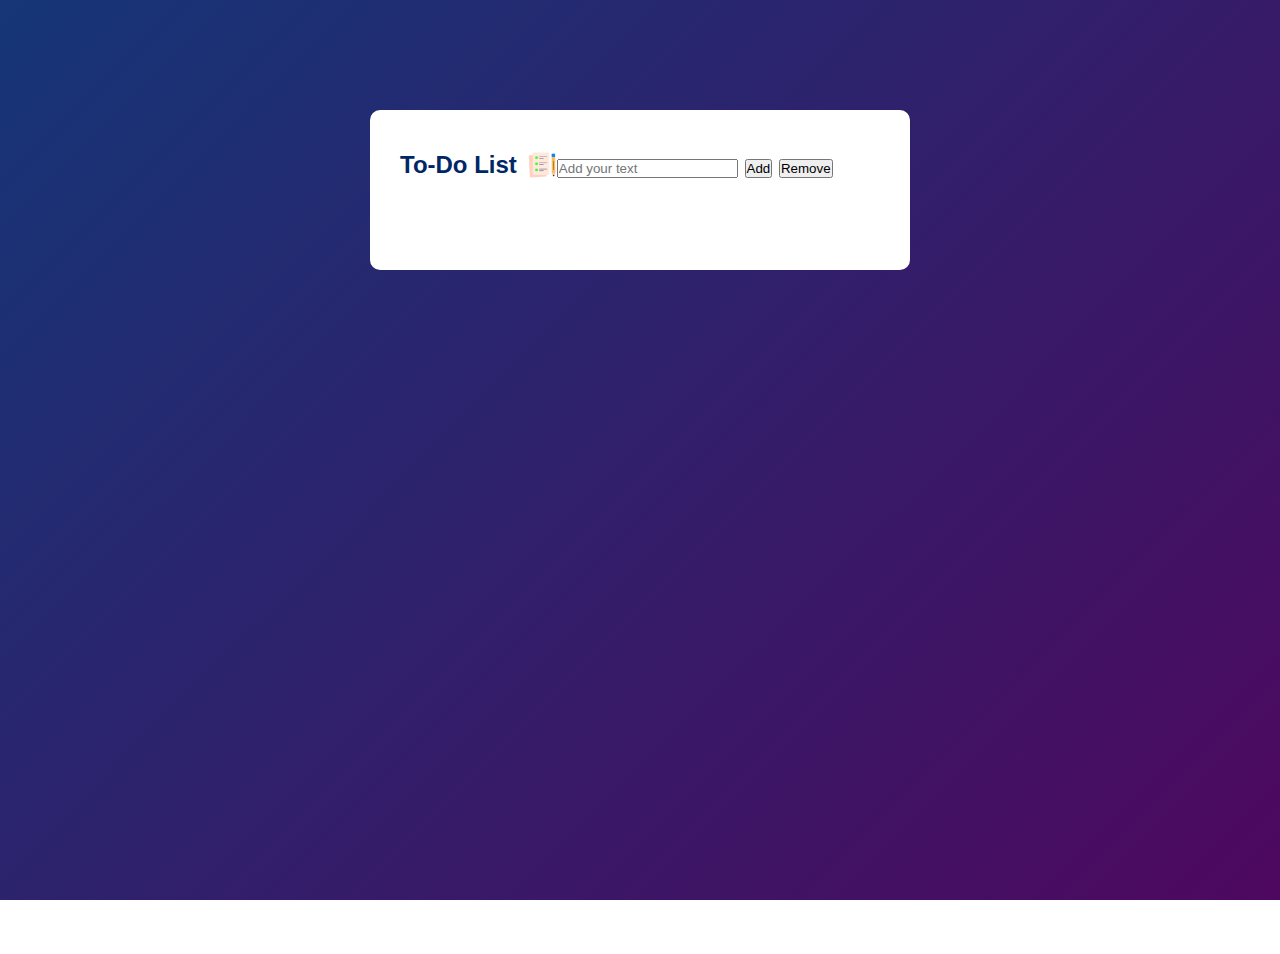
==== To-Do-List/index.html @ a74d419f "updated index.html" ====
<!DOCTYPE html>
<html lang="en">
<head>
    <meta charset="UTF-8">
    <meta http-equiv="X-UA-Compatible" content="IE=edge">
    <meta name="viewport" content="width=device-width, initial-scale=1.0">
    <title>To Do List App</title>
    <link rel="stylesheet" href="style.css">
</head>
<body>
    <div class="container">
        <div class="todo-app">
            <h2>To-Do List <img src="images/icon.png"</h2>
            <div class="row">
                <input type="text" id="input-box" placeholder="Add your text">
                <button>Add</button>
                <button>Remove</button>
            </div>
        </div>
    </div>

    <div class="container__img">
        <img src="">
    </div>

    <div class="nav__menu">
        <ul>
            <li></li>
        </ul>
    </div>

    <div class="nav__items">
        <ul>
            <li></li>
        </ul>
    </div>
</body>
</html>
---- To-Do-List/style.css ----
*{
    margin: 0;
    padding: 0;
    font-family: 'Poppins', sans-serif;
    box-sizing: border-box;

}

.container{
    width: 100%;
    min-height: 100vh;
    background: linear-gradient(135deg, #153677, #4e085f);
    padding: 10px;
    
}
.todo-app{
    width: 100%;
    max-width: 540px;
    background: #fff;
    margin: 100px auto 20px;
    padding: 40px 30px 70px;
    border-radius: 10px;
}

.todo-app h2{
    color: #002765;
    display: flex;
    align-items: center;
    margin-bottom: 20px;
}

.todo-app h2 img{
    width: 30px;
    margin-left: 10px;
}
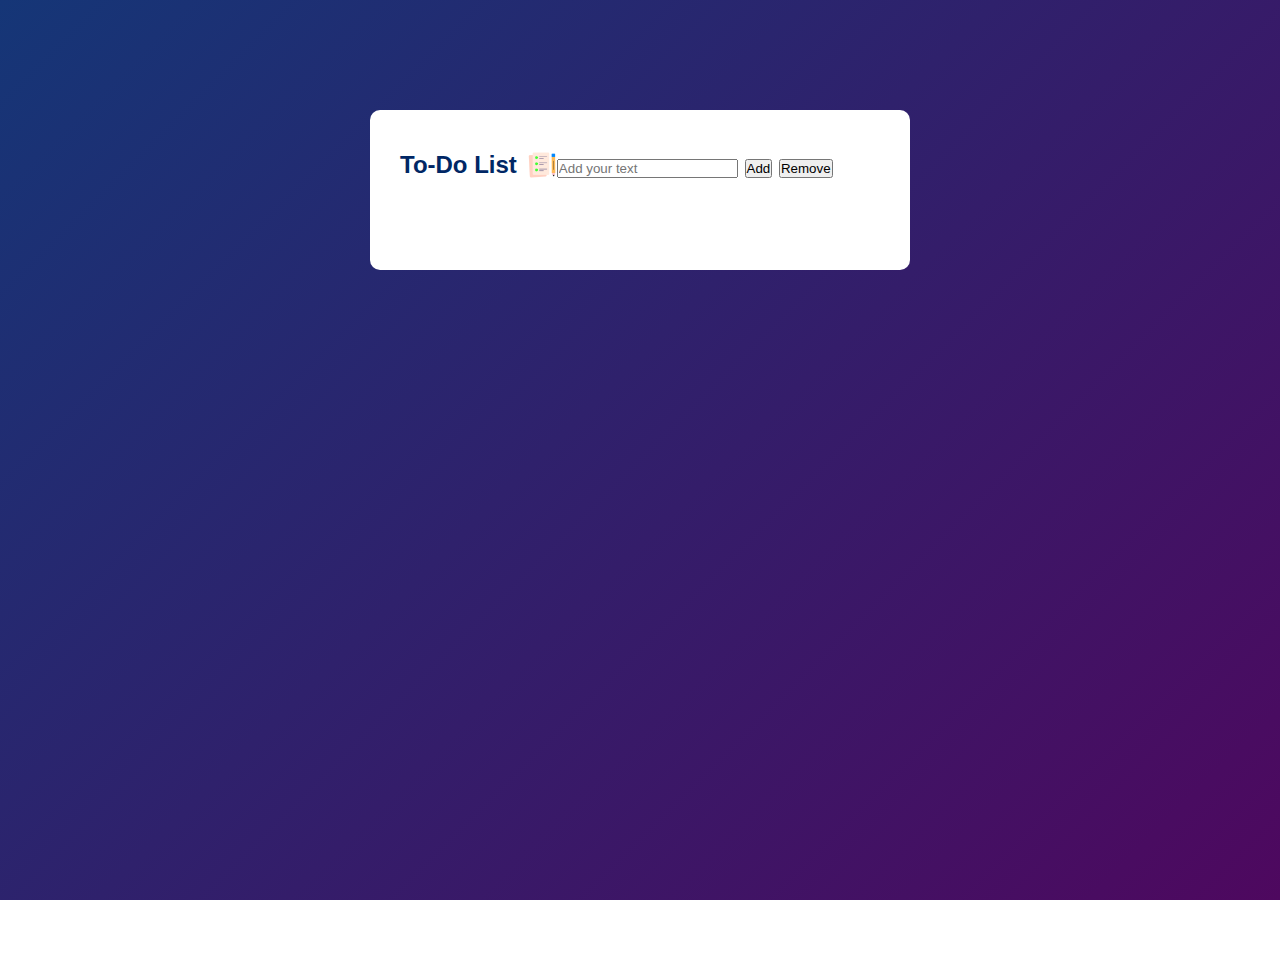
==== commit 5a01f5be: "updated index.html" ====
--- a/To-Do-List/index.html
+++ b/To-Do-List/index.html
@@ -34,5 +34,11 @@
             <li></li>
         </ul>
     </div>
+
+    <div class="nav__items">
+        <ul>
+            <li></li>
+        </ul>
+    </div>
 </body>
 </html>
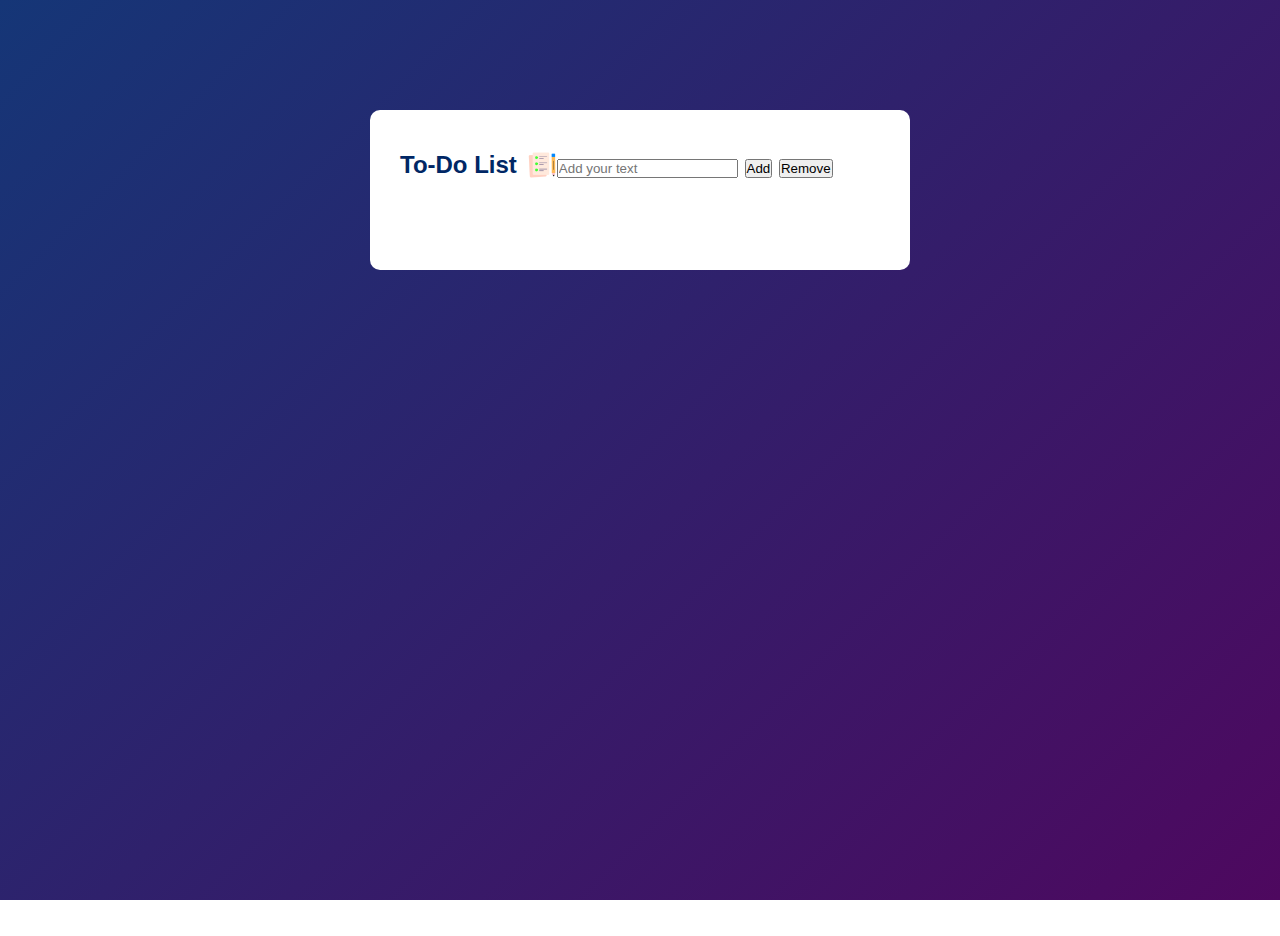
==== commit ccdc6800: "updated index.html" ====
--- a/To-Do-List/index.html
+++ b/To-Do-List/index.html
@@ -29,16 +29,6 @@
         </ul>
     </div>
 
-    <div class="nav__items">
-        <ul>
-            <li></li>
-        </ul>
-    </div>
-
-    <div class="nav__items">
-        <ul>
-            <li></li>
-        </ul>
-    </div>
+    
 </body>
 </html>
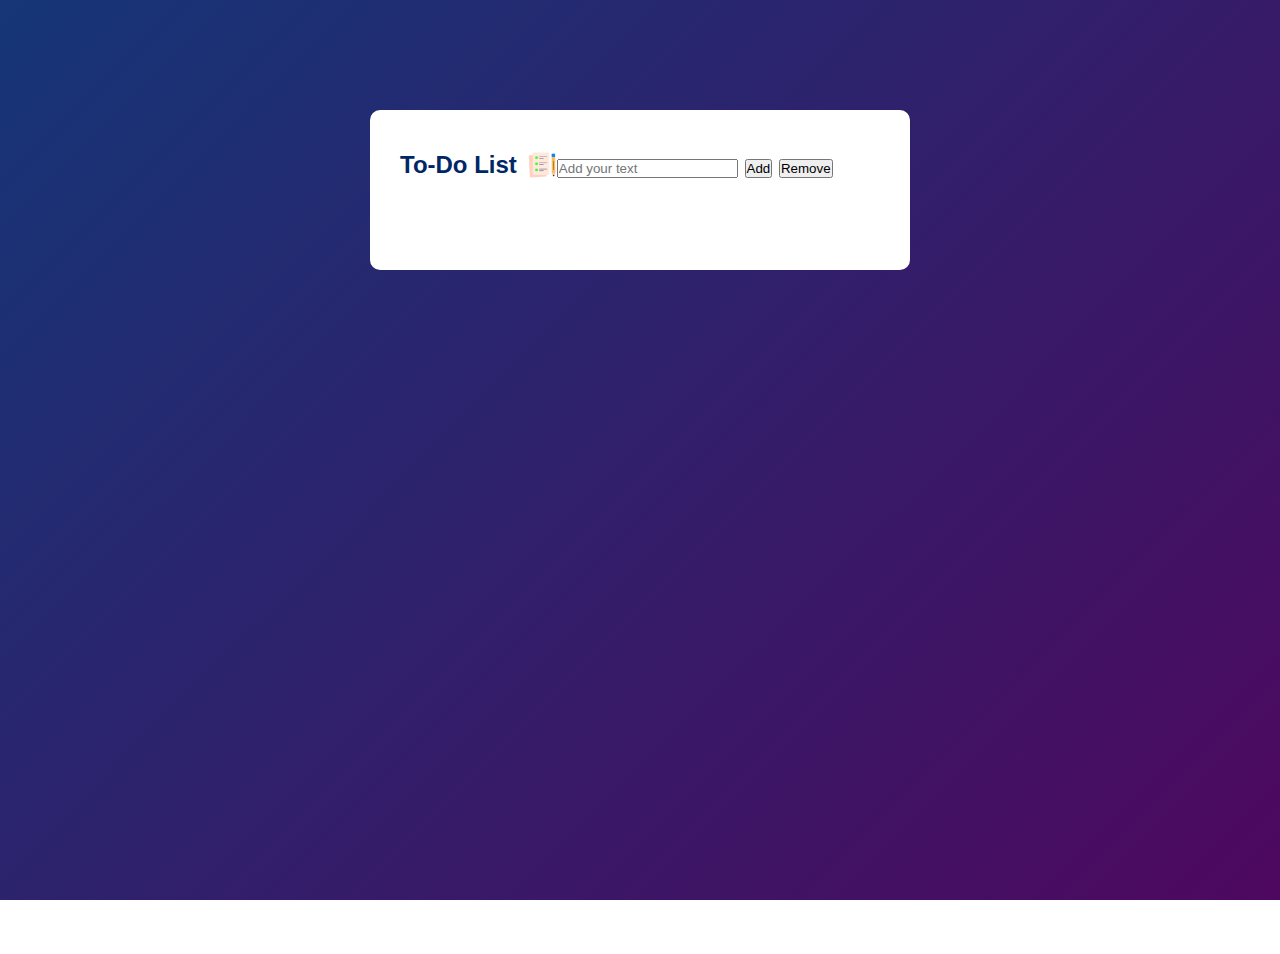
==== commit afd967cd: "updated index.html" ====
--- a/To-Do-List/index.html
+++ b/To-Do-List/index.html
@@ -29,6 +29,12 @@
         </ul>
     </div>
 
+    <div class="nav__menu">
+        <ul>
+            <li></li>
+        </ul>
+    </div>
+
     
 </body>
 </html>
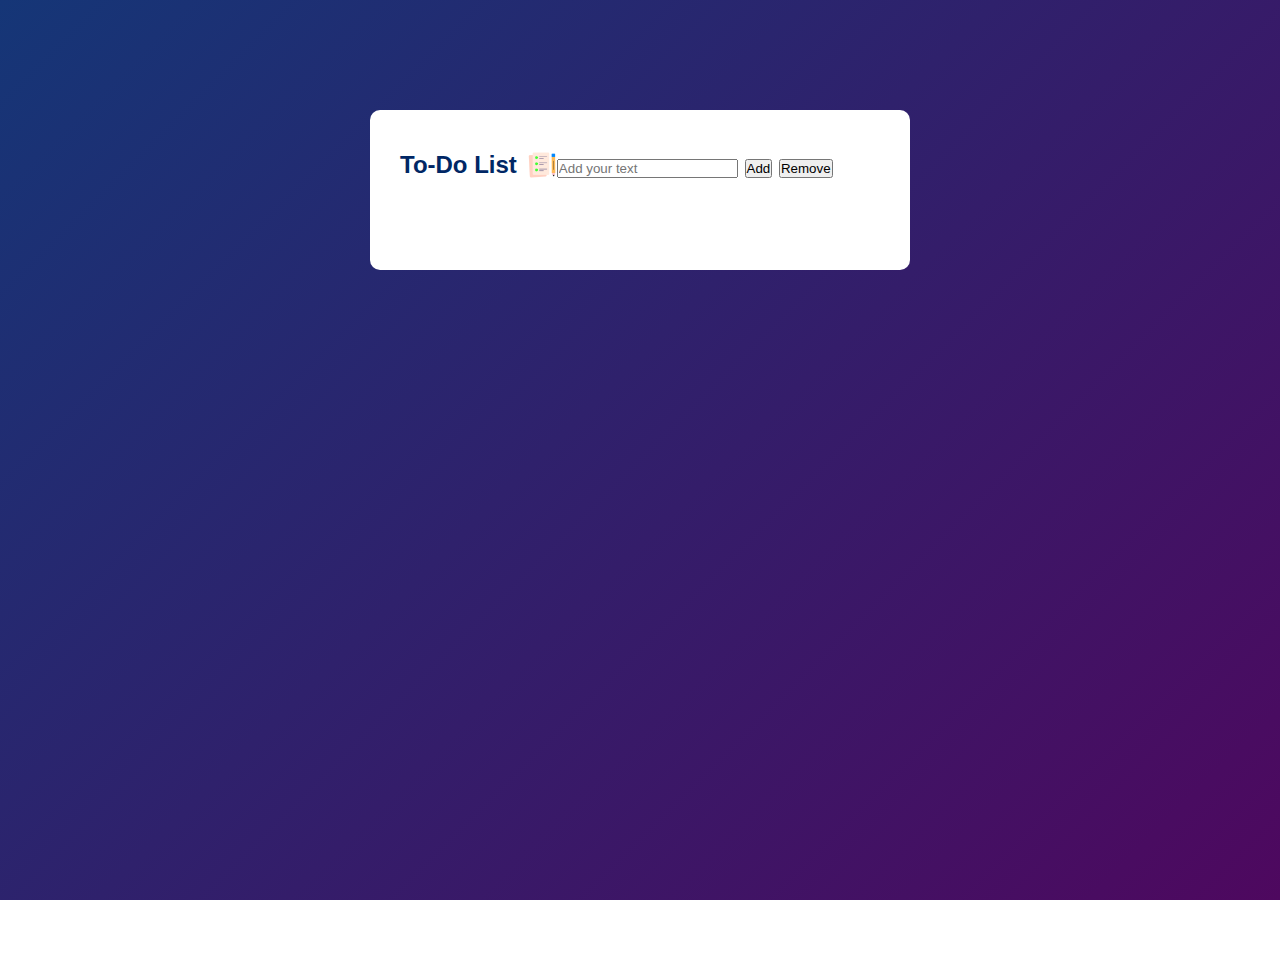
==== commit 9adea603: "updated index.html" ====
--- a/To-Do-List/index.html
+++ b/To-Do-List/index.html
@@ -34,6 +34,11 @@
             <li></li>
         </ul>
     </div>
+    <div class="nav__menu">
+        <ul>
+            <li></li>
+        </ul>
+    </div>
 
     
 </body>
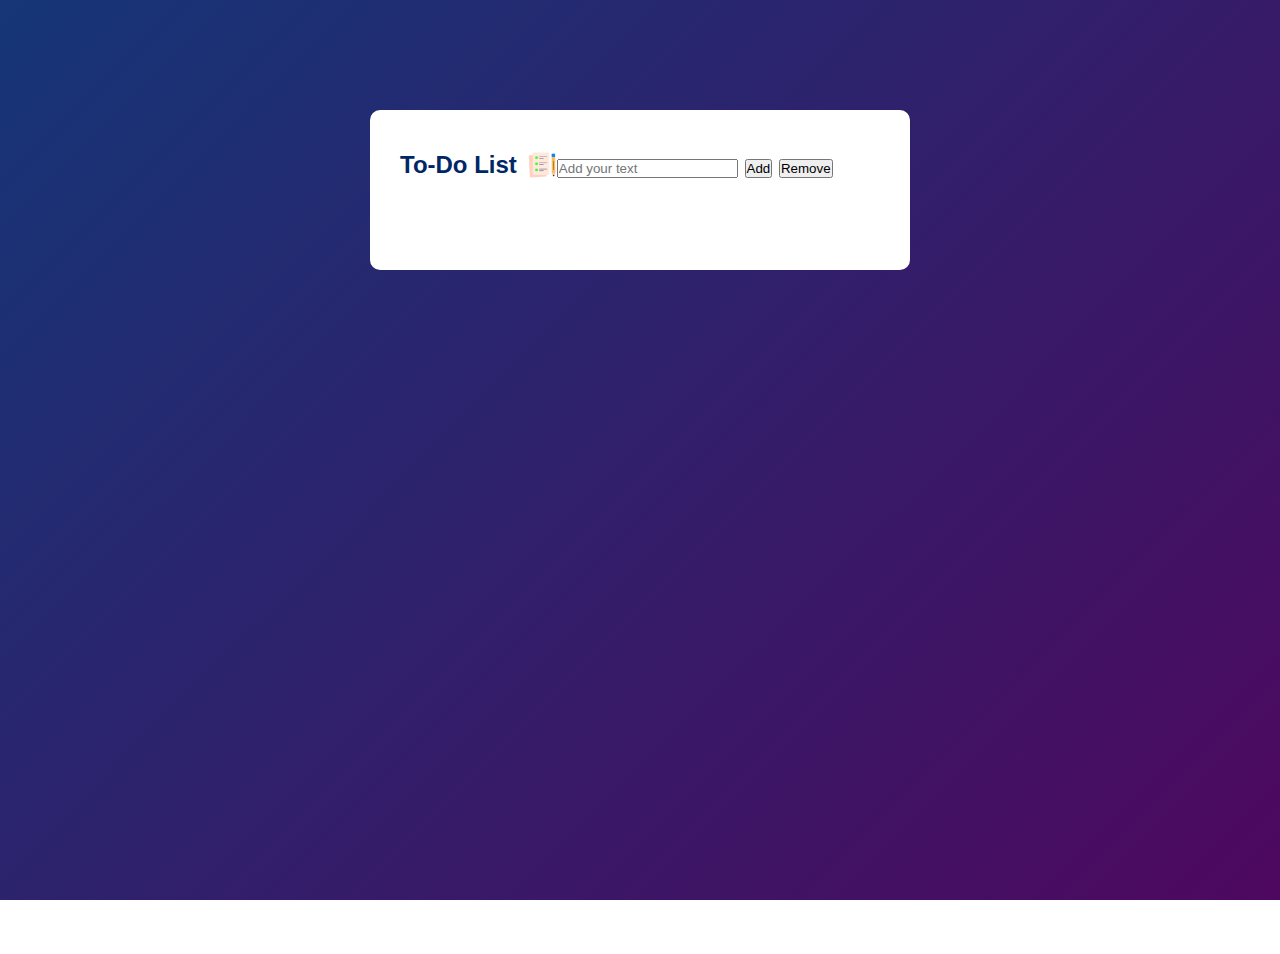
==== commit 49225adf: "updated index.html" ====
--- a/To-Do-List/index.html
+++ b/To-Do-List/index.html
@@ -34,11 +34,7 @@
             <li></li>
         </ul>
     </div>
-    <div class="nav__menu">
-        <ul>
-            <li></li>
-        </ul>
-    </div>
+    
 
     
 </body>
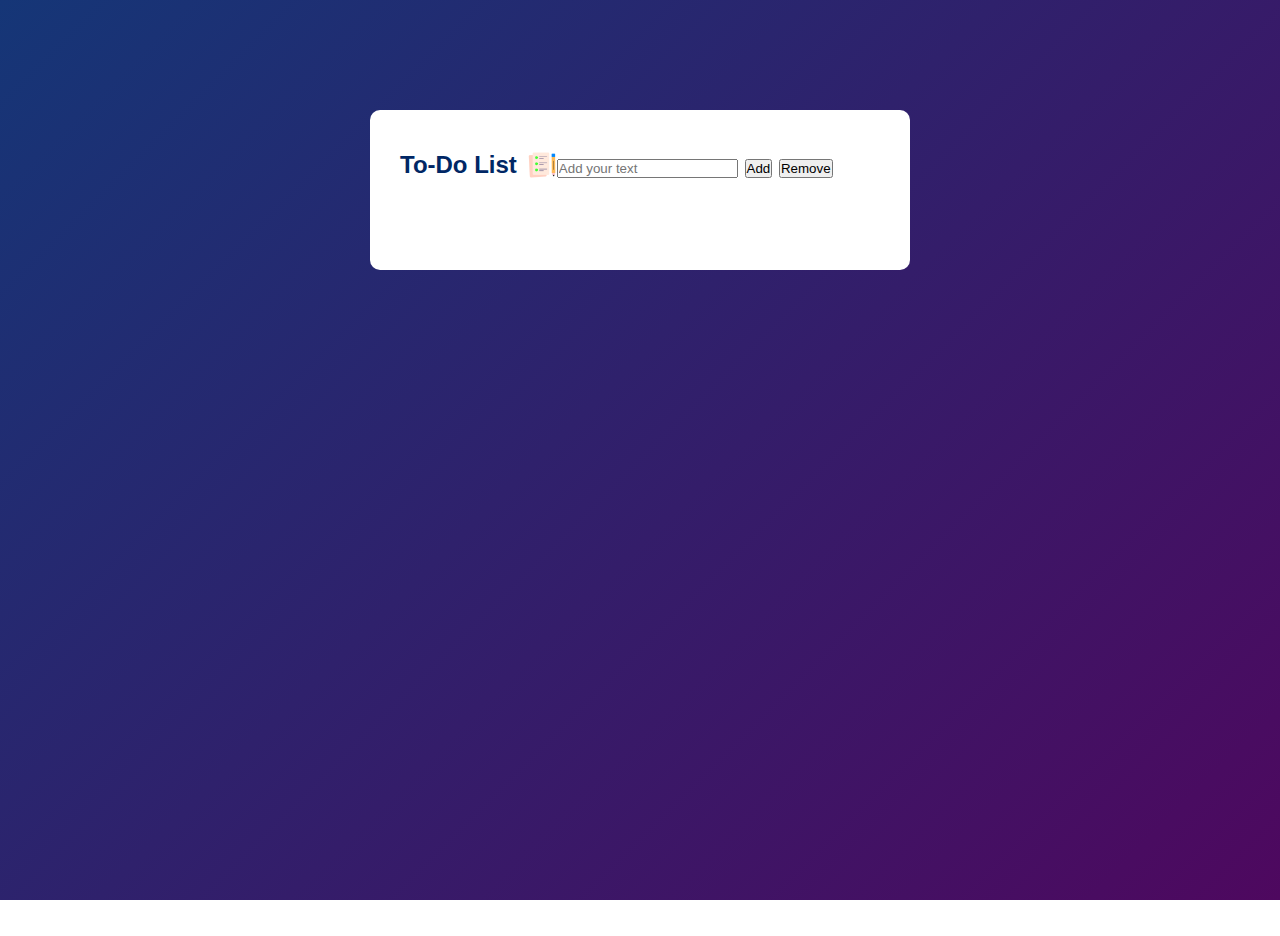
==== commit 46dd48c3: "updated index.html" ====
--- a/To-Do-List/index.html
+++ b/To-Do-List/index.html
@@ -29,11 +29,7 @@
         </ul>
     </div>
 
-    <div class="nav__menu">
-        <ul>
-            <li></li>
-        </ul>
-    </div>
+    
     
 
     
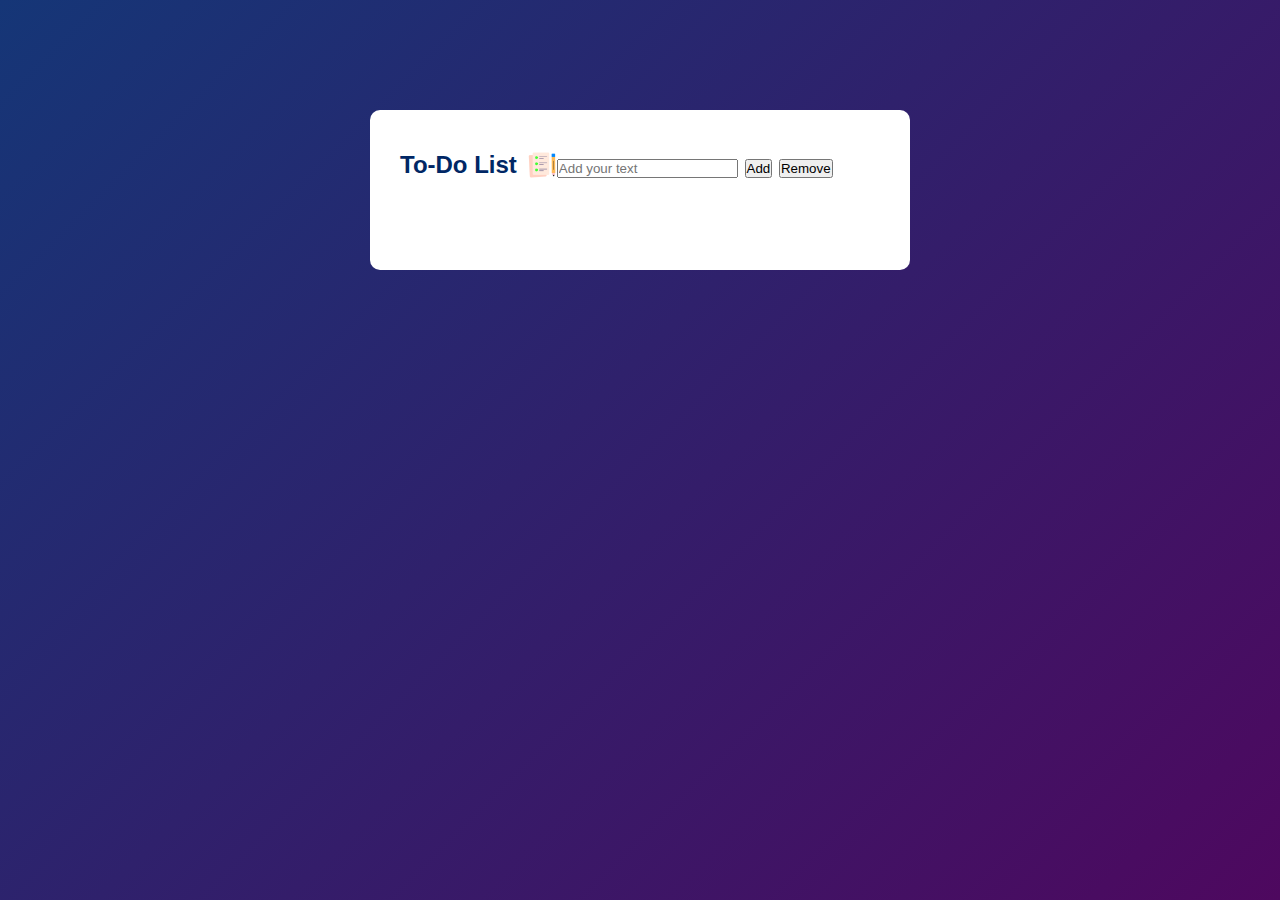
==== commit 4c891a8b: "updated index.html" ====
--- a/To-Do-List/index.html
+++ b/To-Do-List/index.html
@@ -23,11 +23,7 @@
         <img src="">
     </div>
 
-    <div class="nav__menu">
-        <ul>
-            <li></li>
-        </ul>
-    </div>
+   
 
     
     
